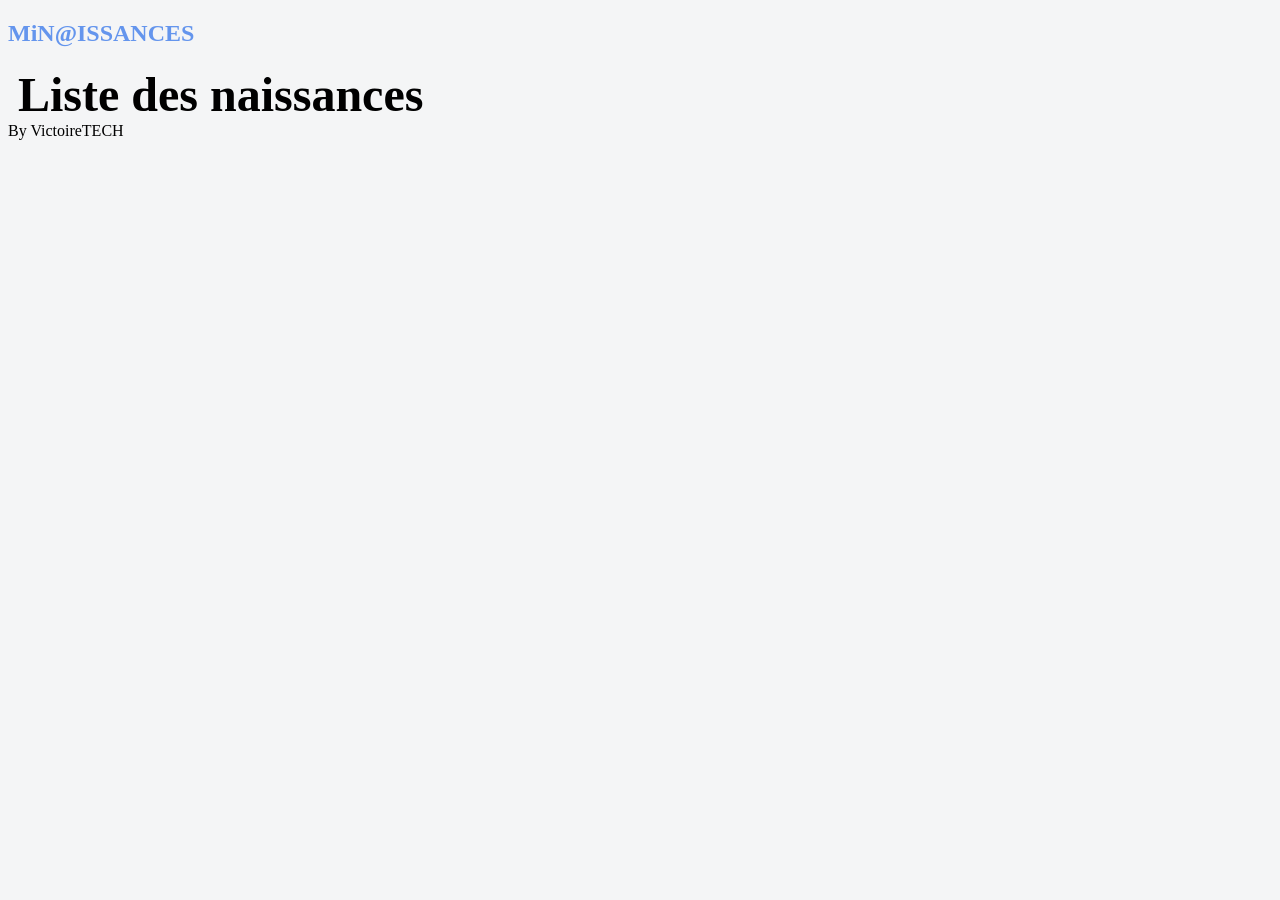
==== declarations.html @ c29e01ae "foundations" ====
<!DOCTYPE html>
<html lang="en">
    <link rel="stylesheet" href="css/style.css">
<head>
    <meta charset="UTF-8">
    <meta name="viewport" content="width=device-width, initial-scale=1.0">
    <title>Document</title>
</head>
<body>
    <header class="center logo">
        <a href="index.html">
        <h2>
        
        MiN@ISSANCES
    </h2>
    </a>
    </header>

<main class="center title">

    Liste des naissances
</main>

<footer class="center">By VictoireTECH</footer>
</body>

</html>
---- css/style.css ----
body{
    background-color: #f4f5f6;
    display: column;
    align-items: center;
    gap: 50px;
    justify-content: space-between;
    overflow: hidden;

}


.center{
    align-items: center;
}

.title{
    margin: 0 10px ;
    width: 100%;
    font-weight: bolder;
    font-size: 3rem;
}

a{
    text-decoration: none;
    color: cornflowerblue;

}

a:hover{

    color: aqua;
    font-weight: bolder;
    text-transform: uppercase;

}
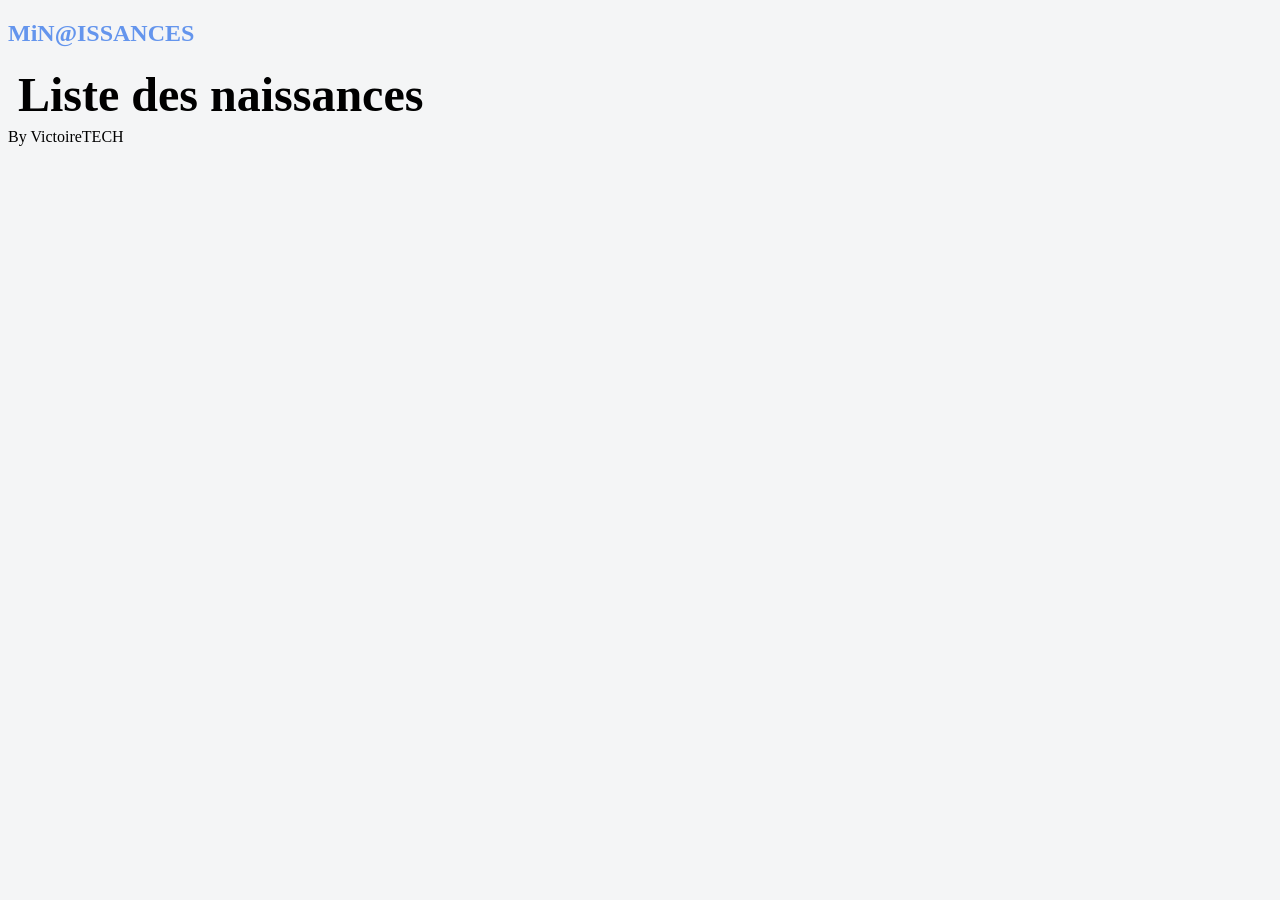
==== commit 0f85d3e5: "modified" ====
--- a/declarations.html
+++ b/declarations.html
@@ -19,6 +19,14 @@
 <main class="center title">
 
     Liste des naissances
+    <table>
+        <thead>
+            <th></th>
+            <th></th>
+            <th></th>
+            
+        </thead>
+    </table>
 </main>
 
 <footer class="center">By VictoireTECH</footer>
